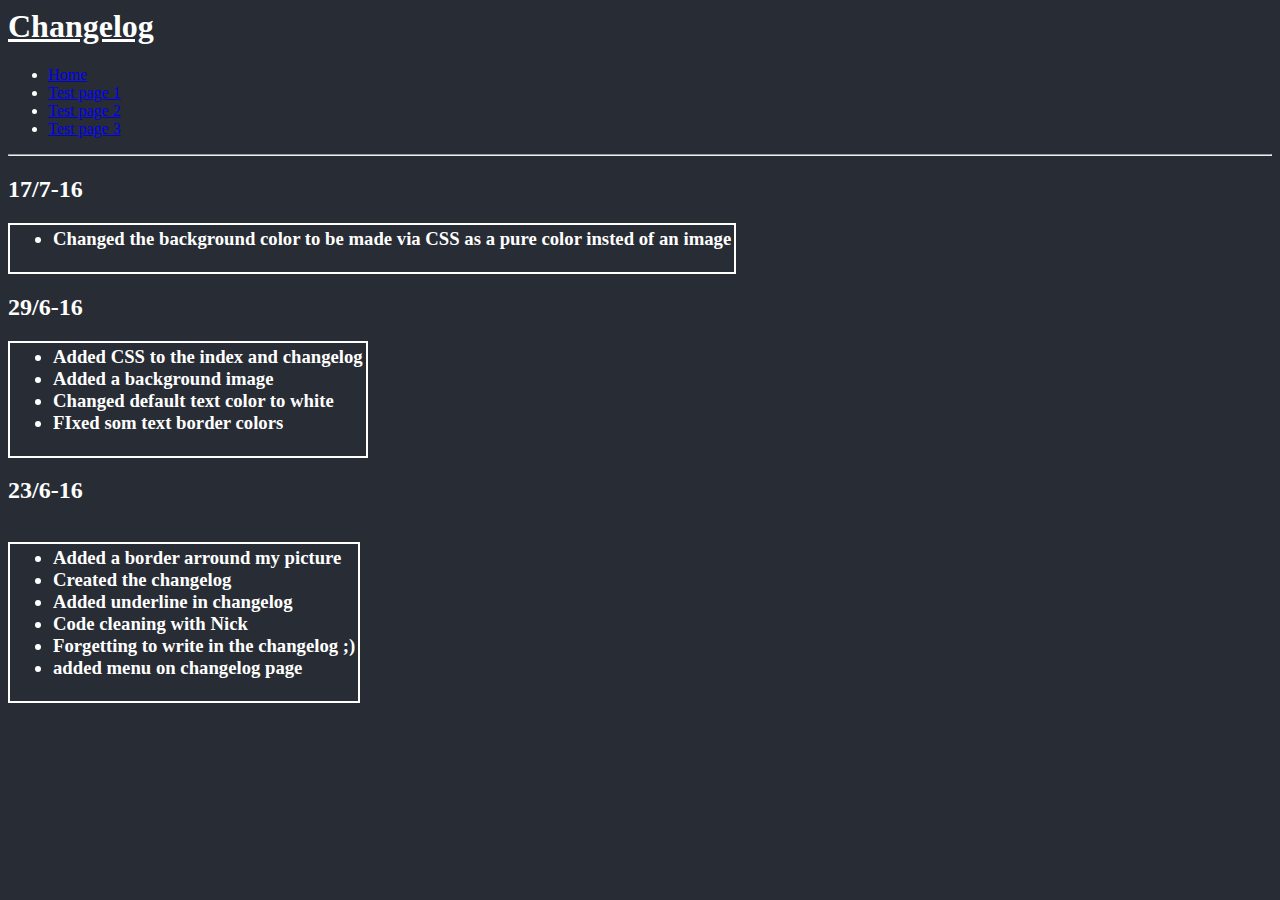
==== changelog.htm @ bd310560 "converted background to color was image" ====
<head>
  <link href="style.css" rel="stylesheet" type="text/css">
  <meta charset="utf-8">
<title>CHangelog</title>
</head>
<body>
<u><h1>Changelog</h1> </u>
  <ul>
  <li><a href="index.html">Home</a></li>
  <li><a href="test-page-1.htm">Test page 1</a></li>
  <li><a href="test-page-2.htm">Test page 2</a></li>
  <li><a href="test-page-3.htm">Test page 3</a></li>
  </ul>
  <hr>
  </nav>

<h2>17/7-16</h2>
<table style="border: 2px solid white">
<tr>
<td>
  <h3> <ul>
        <li>Changed the background color to be made via CSS as a pure color insted of an image <br></li>
      
  </ul>

</td>
</tr>
</table>
</h3>


<h2>29/6-16</h2>
<table style="border: 2px solid white">
<tr>
<td>
  <h3> <ul>
        <li>Added CSS to the index and changelog <br></li>
        <li>Added a background image</li>
        <li>Changed default text color to white</li>
        <li>FIxed som text border colors</li>
  </ul>

</td>
</tr>
</table>
</h3>

<h2>23/6-16</h2><br>

  <table style="border: 2px solid White">
  <tr>
  <td>
    <h3> <ul>
          <li>Added a border arround my picture <br></li>
          <li>Created the changelog </li>
          <li>Added underline in changelog</li>
          <li>Code cleaning with Nick</li>
          <li>Forgetting to write in the changelog ;)</li>
          <li>added menu on changelog page</li>
    </ul>

  </td>
  </tr>
  </table>
  </h3>

</body>
---- style.css ----
/*body {background-image: url("img/background.png")}*/
BODY { COLOR: #FFFFFF }
BODY {background-color:#282c34;}
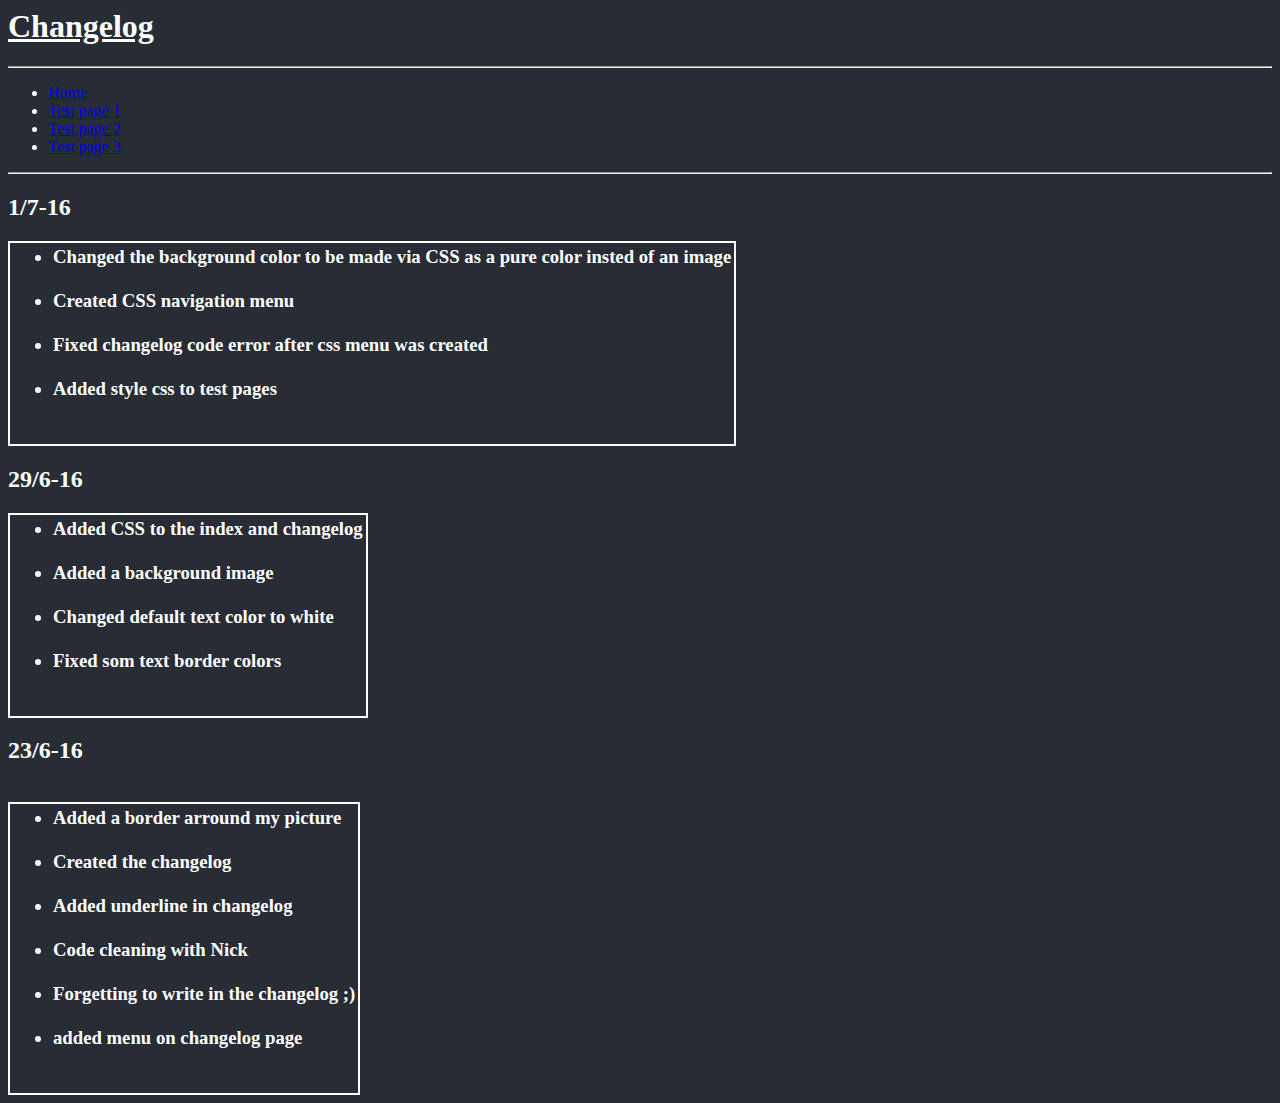
==== commit 0b742883: "Added style css to test pages" ====
--- a/changelog.htm
+++ b/changelog.htm
@@ -4,7 +4,9 @@
 <title>CHangelog</title>
 </head>
 <body>
+
 <u><h1>Changelog</h1> </u>
+<hr>
   <ul>
   <li><a href="index.html">Home</a></li>
   <li><a href="test-page-1.htm">Test page 1</a></li>
@@ -14,54 +16,48 @@
   <hr>
   </nav>
 
-<h2>17/7-16</h2>
+<h2>1/7-16</h2>
 <table style="border: 2px solid white">
 <tr>
 <td>
   <h3> <ul>
-        <li>Changed the background color to be made via CSS as a pure color insted of an image <br></li>
-      
+        <li>Changed the background color to be made via CSS as a pure color insted of an image </li> <br>
+        <li>Created CSS navigation menu </li> <br>
+        <li>Fixed changelog code error after css menu was created </li> <br>
+        <li>Added style css to test pages</li><br>
   </ul>
-
 </td>
 </tr>
 </table>
 </h3>
-
-
 <h2>29/6-16</h2>
 <table style="border: 2px solid white">
 <tr>
 <td>
   <h3> <ul>
-        <li>Added CSS to the index and changelog <br></li>
-        <li>Added a background image</li>
-        <li>Changed default text color to white</li>
-        <li>FIxed som text border colors</li>
+        <li>Added CSS to the index and changelog</li>  <br>
+        <li>Added a background image</li> <br>
+        <li>Changed default text color to white</li> <br>
+        <li>Fixed som text border colors</li><br>
   </ul>
-
 </td>
 </tr>
 </table>
 </h3>
-
 <h2>23/6-16</h2><br>
-
   <table style="border: 2px solid White">
   <tr>
   <td>
     <h3> <ul>
-          <li>Added a border arround my picture <br></li>
-          <li>Created the changelog </li>
-          <li>Added underline in changelog</li>
-          <li>Code cleaning with Nick</li>
-          <li>Forgetting to write in the changelog ;)</li>
-          <li>added menu on changelog page</li>
+          <li>Added a border arround my picture </li> <br>
+          <li>Created the changelog </li> <br>
+          <li>Added underline in changelog</li> <br>
+          <li>Code cleaning with Nick</li> <br>
+          <li>Forgetting to write in the changelog ;)</li> <br>
+          <li>added menu on changelog page</li> <br>
     </ul>
-
   </td>
   </tr>
   </table>
   </h3>
-
 </body>
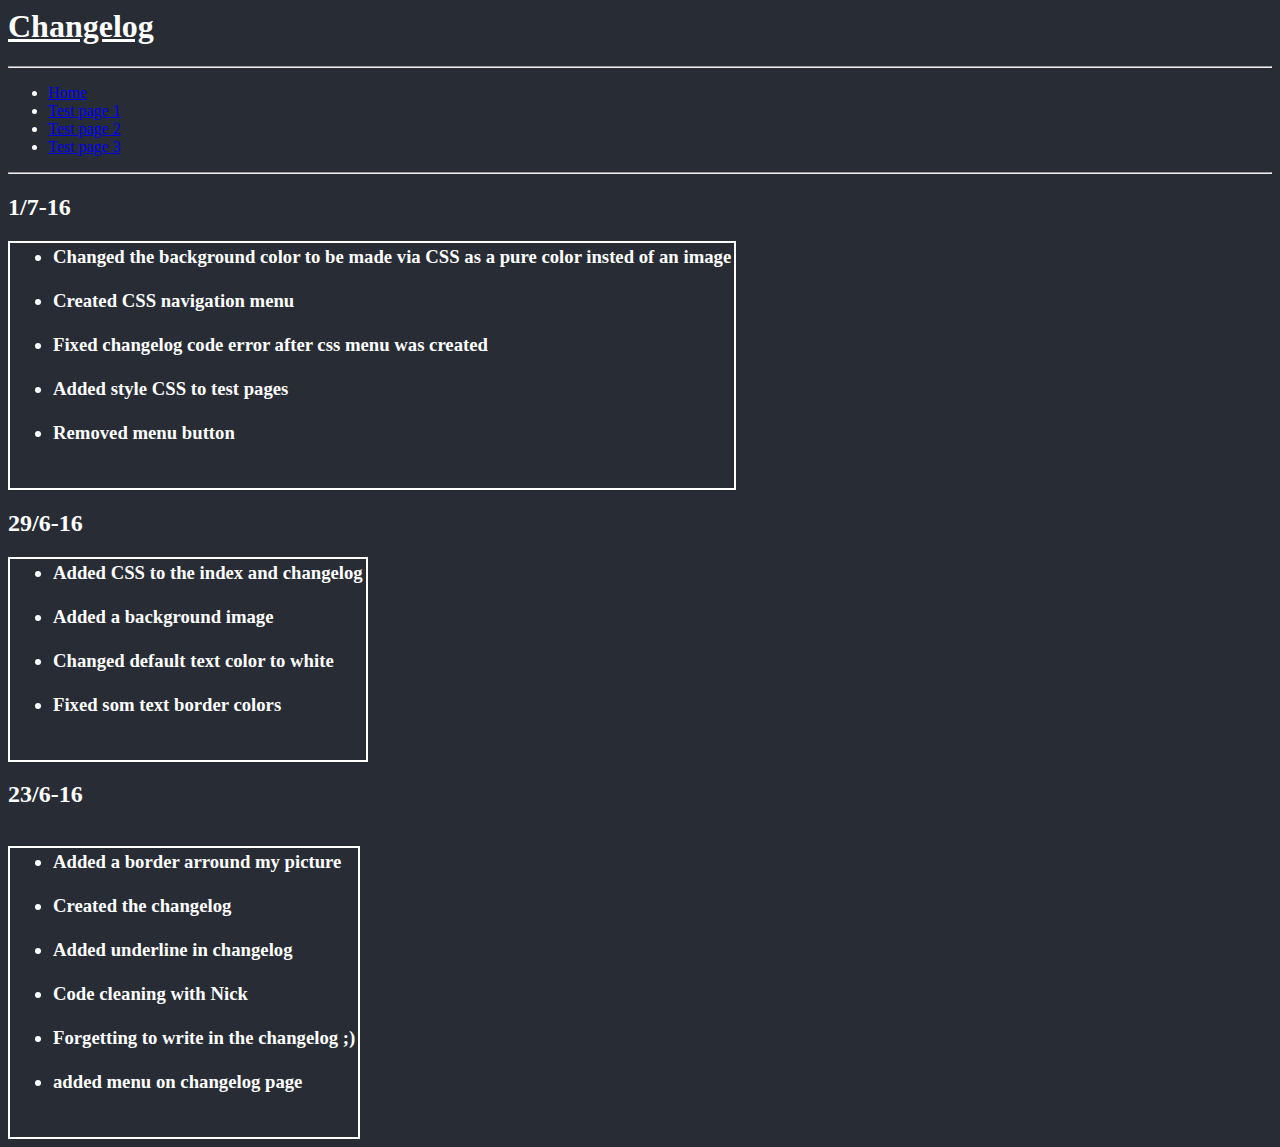
==== commit 46b2f1a4: "removed menu button" ====
--- a/changelog.htm
+++ b/changelog.htm
@@ -24,7 +24,8 @@
         <li>Changed the background color to be made via CSS as a pure color insted of an image </li> <br>
         <li>Created CSS navigation menu </li> <br>
         <li>Fixed changelog code error after css menu was created </li> <br>
-        <li>Added style css to test pages</li><br>
+        <li>Added style CSS to test pages</li><br>
+        <li>Removed menu button</li><br>
   </ul>
 </td>
 </tr>
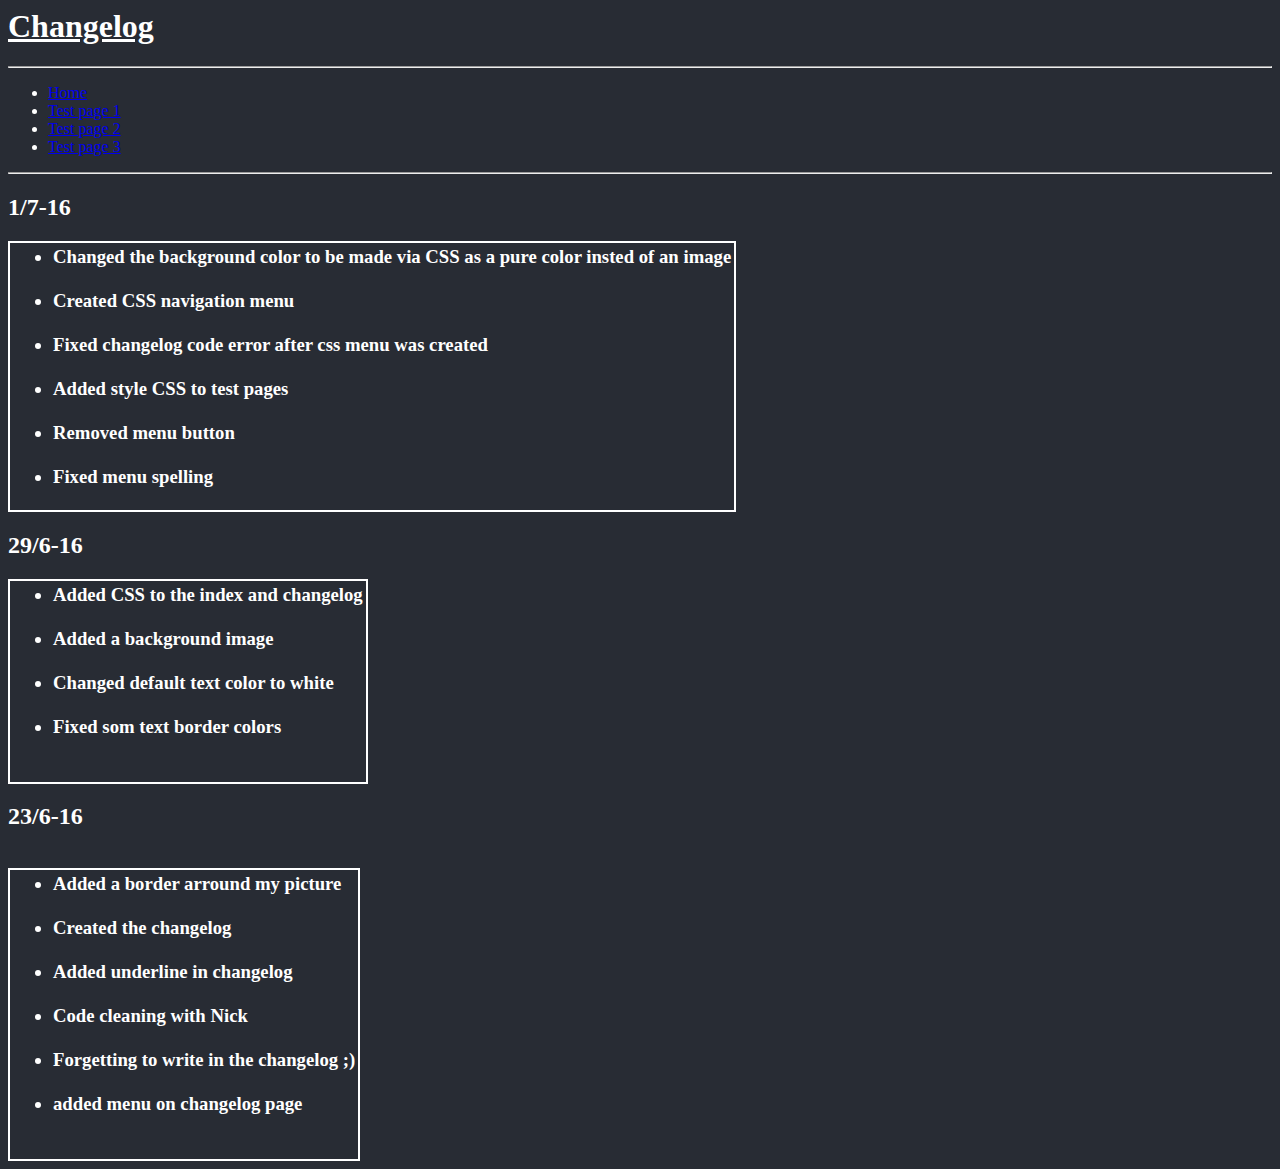
==== commit 34f54188: "pushing" ====
--- a/changelog.htm
+++ b/changelog.htm
@@ -1,7 +1,7 @@
 <head>
   <link href="style.css" rel="stylesheet" type="text/css">
   <meta charset="utf-8">
-<title>CHangelog</title>
+<title>Changelog</title>
 </head>
 <body>
 
@@ -12,7 +12,7 @@
   <li><a href="test-page-1.htm">Test page 1</a></li>
   <li><a href="test-page-2.htm">Test page 2</a></li>
   <li><a href="test-page-3.htm">Test page 3</a></li>
-  </ul>
+    </ul>
   <hr>
   </nav>
 
@@ -26,6 +26,7 @@
         <li>Fixed changelog code error after css menu was created </li> <br>
         <li>Added style CSS to test pages</li><br>
         <li>Removed menu button</li><br>
+        <li>Fixed menu spelling</li>
   </ul>
 </td>
 </tr>
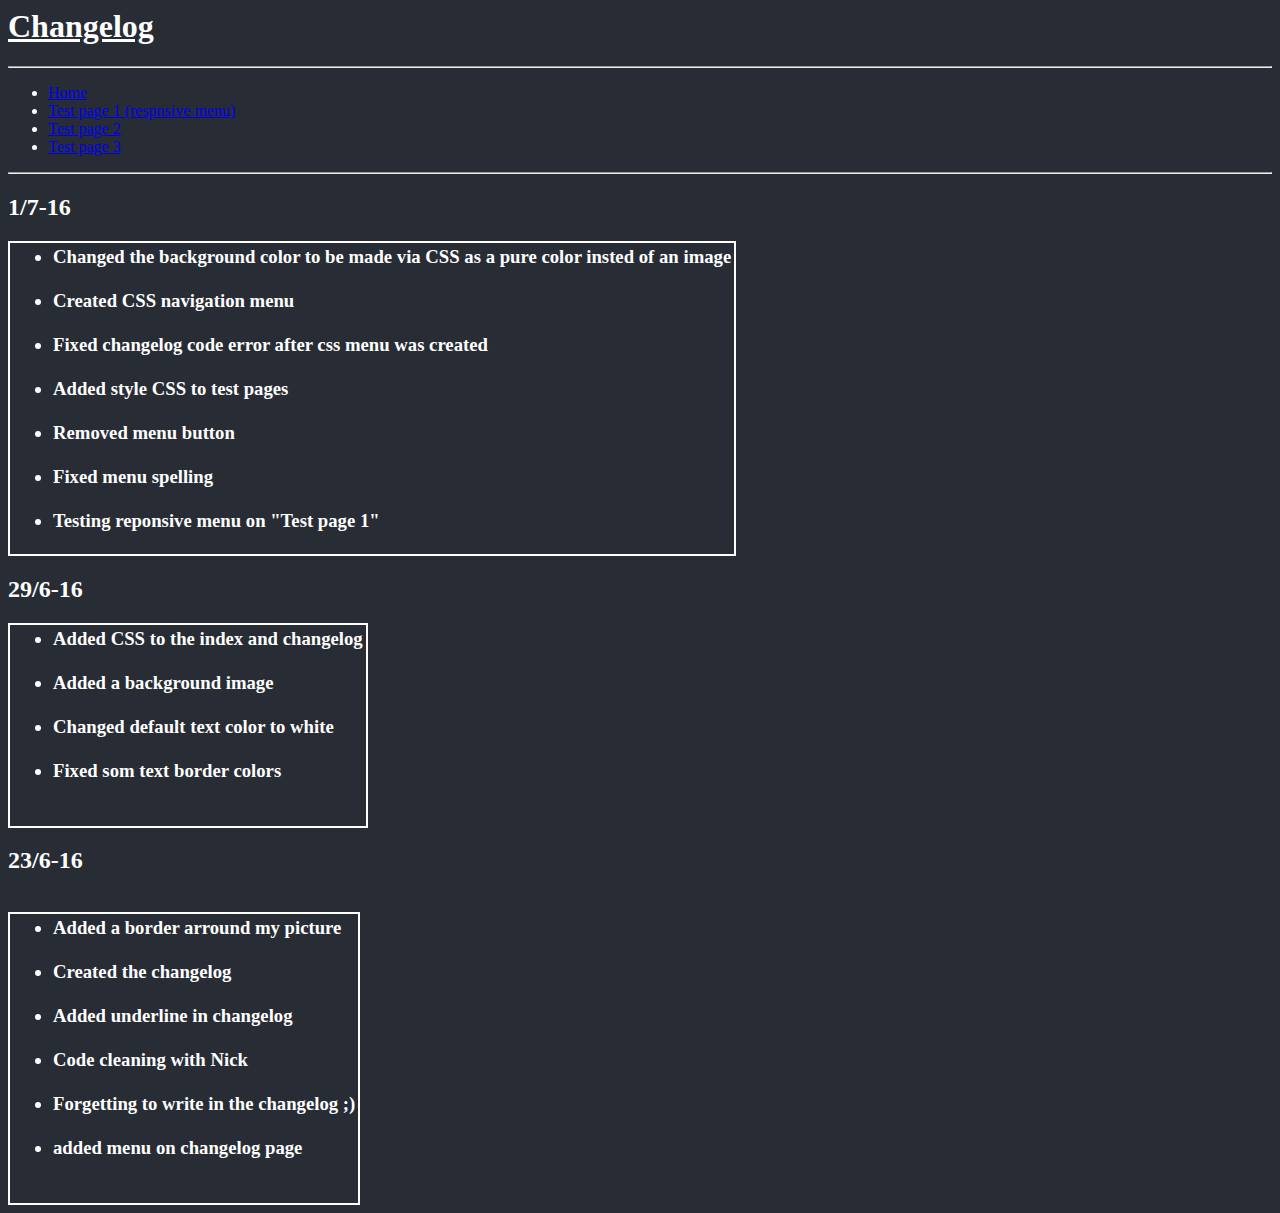
==== commit f7b39f05: "testing why changelog title does not match index" ====
--- a/changelog.htm
+++ b/changelog.htm
@@ -3,19 +3,17 @@
   <meta charset="utf-8">
 <title>Changelog</title>
 </head>
-<body>
-
 <u><h1>Changelog</h1> </u>
 <hr>
   <ul>
   <li><a href="index.html">Home</a></li>
-  <li><a href="test-page-1.htm">Test page 1</a></li>
+  <li><a href="test-page-1.htm">Test page 1 (respnsive menu)</a></li>
   <li><a href="test-page-2.htm">Test page 2</a></li>
   <li><a href="test-page-3.htm">Test page 3</a></li>
-    </ul>
+</ul>
   <hr>
   </nav>
-
+  <body>
 <h2>1/7-16</h2>
 <table style="border: 2px solid white">
 <tr>
@@ -26,7 +24,8 @@
         <li>Fixed changelog code error after css menu was created </li> <br>
         <li>Added style CSS to test pages</li><br>
         <li>Removed menu button</li><br>
-        <li>Fixed menu spelling</li>
+        <li>Fixed menu spelling</li><br>
+        <li>Testing reponsive menu on "Test page 1" </li>
   </ul>
 </td>
 </tr>
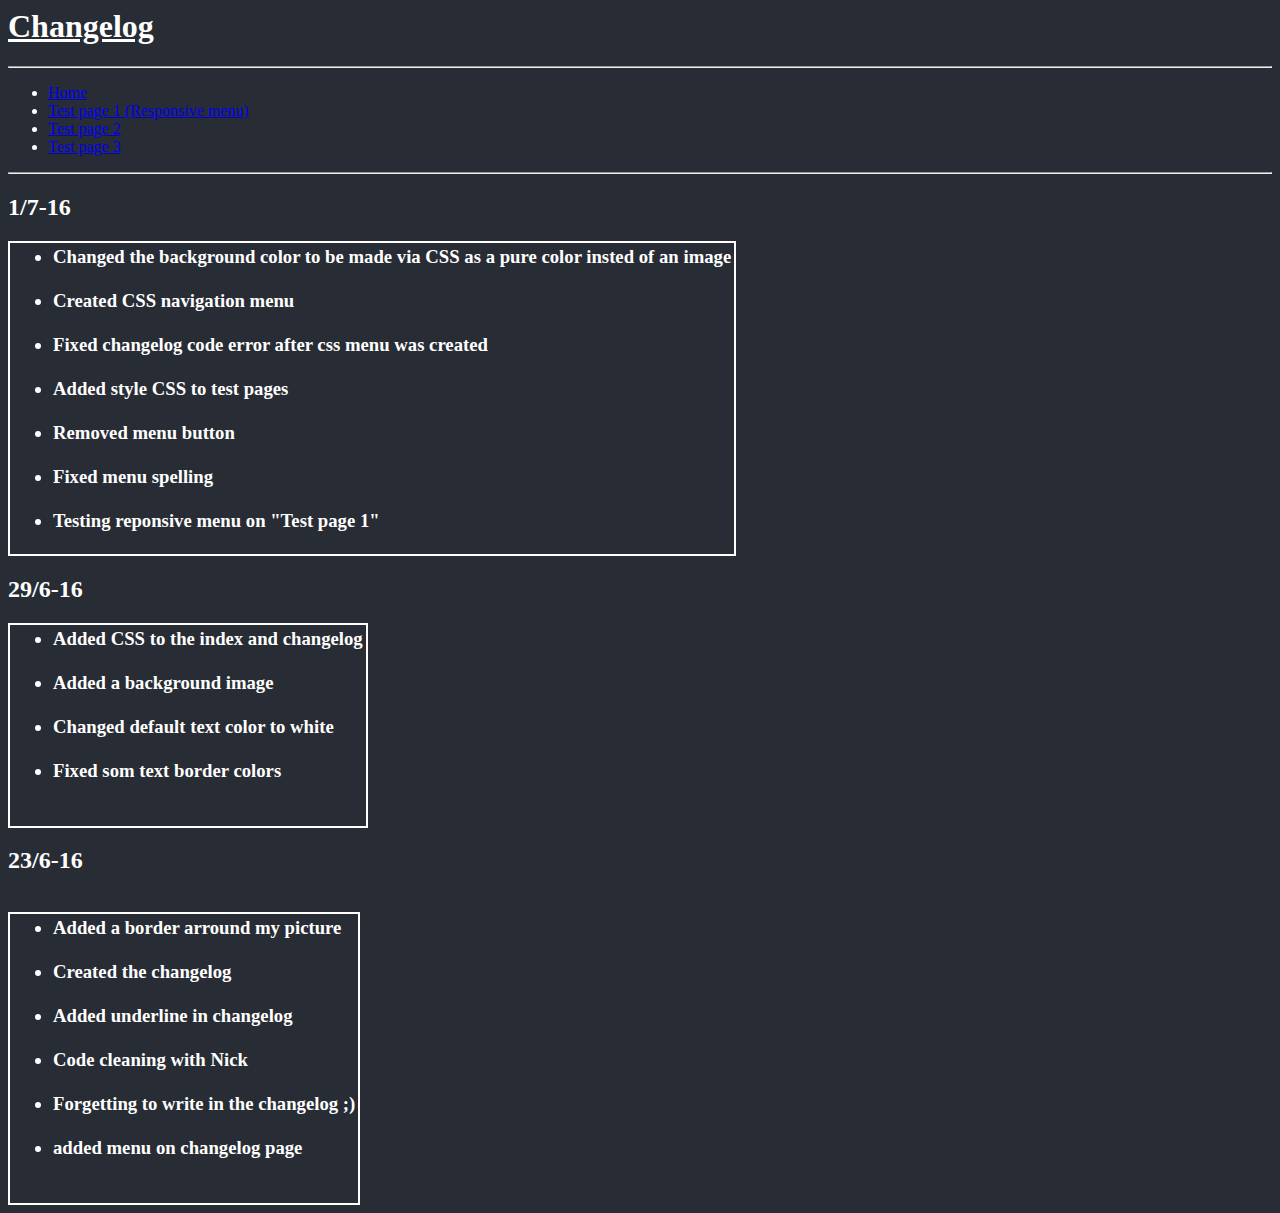
==== commit 0edda038: "done for today" ====
--- a/changelog.htm
+++ b/changelog.htm
@@ -7,7 +7,7 @@
 <hr>
   <ul>
   <li><a href="index.html">Home</a></li>
-  <li><a href="test-page-1.htm">Test page 1 (respnsive menu)</a></li>
+  <li><a href="test-page-1.htm">Test page 1 (Responsive menu)</a></li>
   <li><a href="test-page-2.htm">Test page 2</a></li>
   <li><a href="test-page-3.htm">Test page 3</a></li>
 </ul>
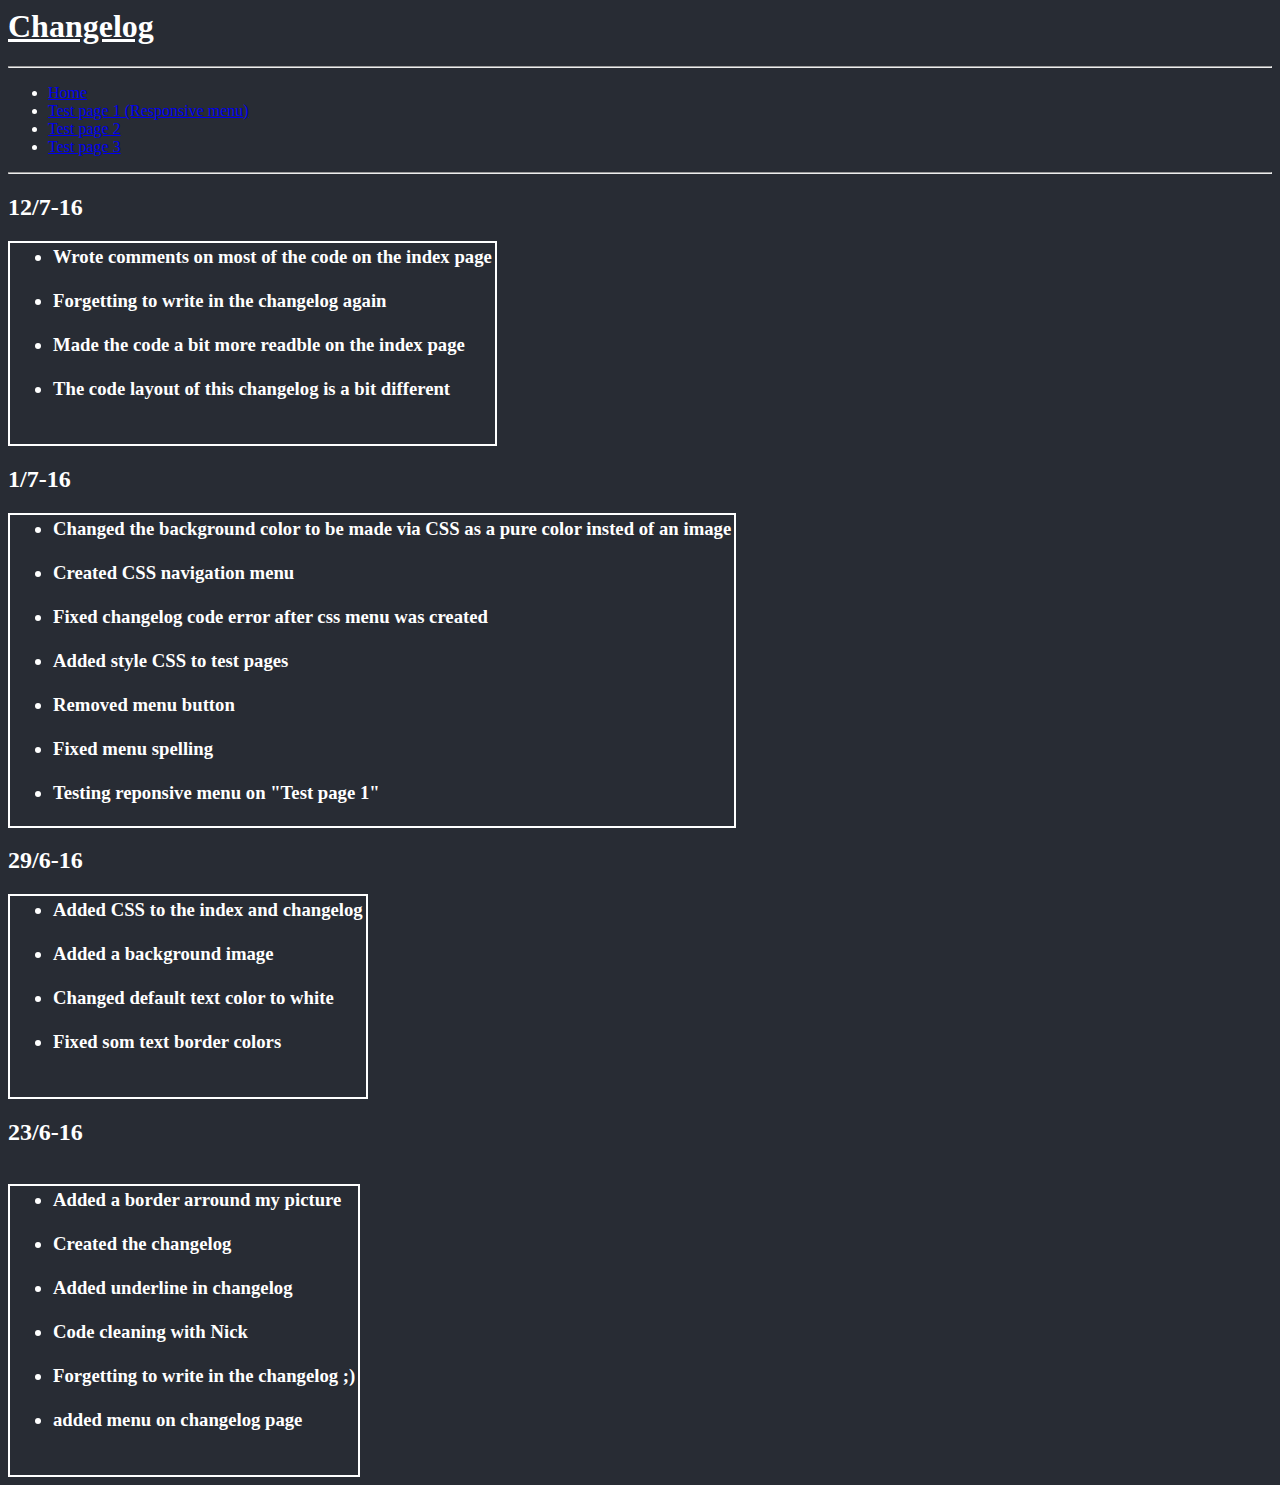
==== commit ea26226f: "updated changelog" ====
--- a/changelog.htm
+++ b/changelog.htm
@@ -14,6 +14,20 @@
   <hr>
   </nav>
   <body>
+
+    <h2>12/7-16</h2>
+    <table style="border: 2px solid white">
+      <tr>
+        <td>
+          <h3><ul>
+            <li>Wrote comments on most of the code on the index page</li> <br>
+            <li>Forgetting to write in the changelog again</li> <br>
+            <li>Made the code a bit more readble on the index page</li> <br>
+            <li>The code layout of this changelog is a bit different</li> <br>
+          </ul></h3>
+        </td>
+      </tr>
+    </table>
 <h2>1/7-16</h2>
 <table style="border: 2px solid white">
 <tr>
